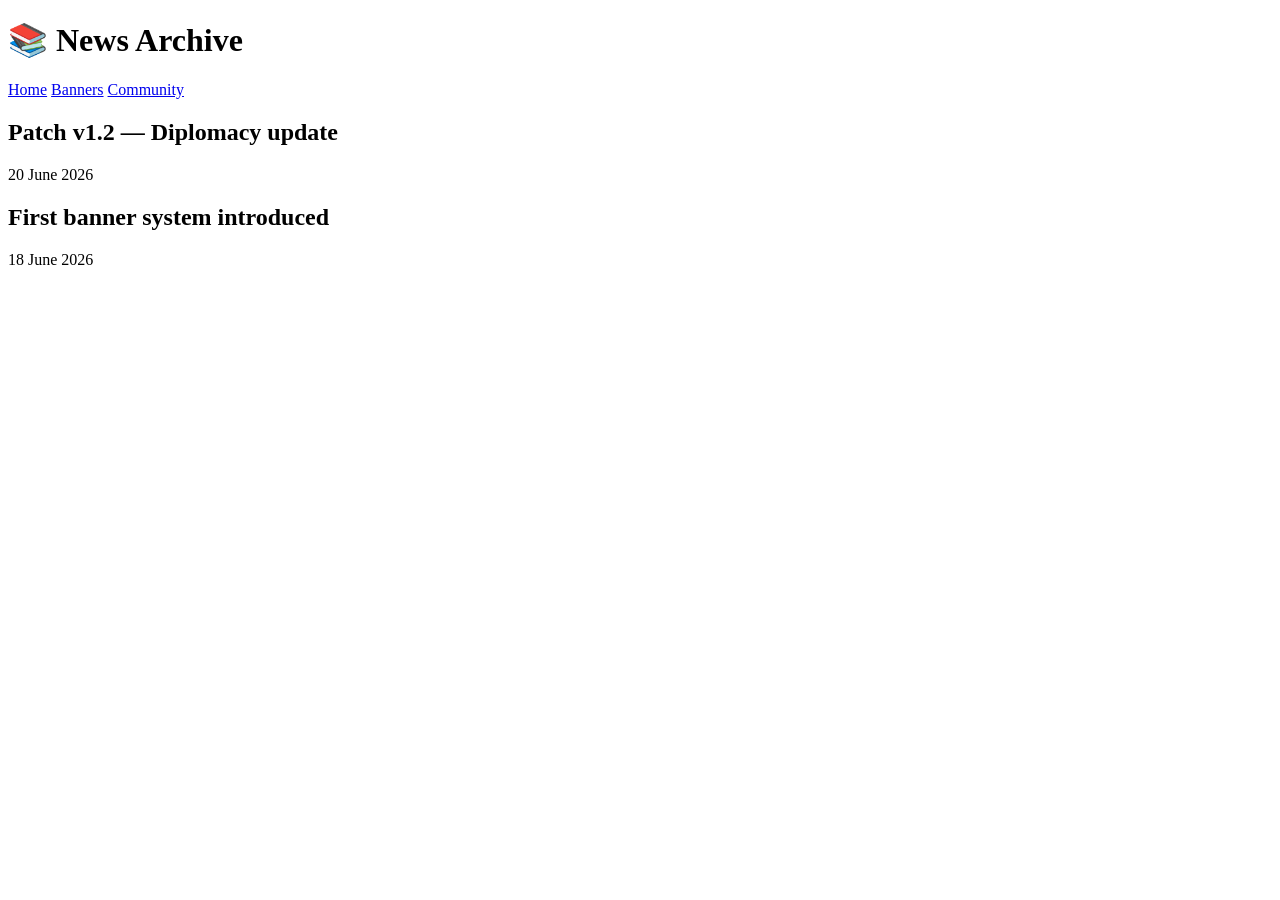
==== archive.html @ a4f3a54b "Create archive.html for news archive page" ====
<!DOCTYPE html>
<html>
<head>
<meta charset="UTF-8">
<title>Archive</title>
<link rel="stylesheet" href="styles.css">
</head>

<body>

<header>
<h1>📚 News Archive</h1>
</header>

<nav>
<a href="index.html">Home</a>
<a href="banners.html">Banners</a>
<a href="community.html">Community</a>
</nav>

<div class="container">

<div class="card">
<h2>Patch v1.2 — Diplomacy update</h2>
<p class="meta">20 June 2026</p>
</div>

<div class="card">
<h2>First banner system introduced</h2>
<p class="meta">18 June 2026</p>
</div>

</div>

</body>
</html>
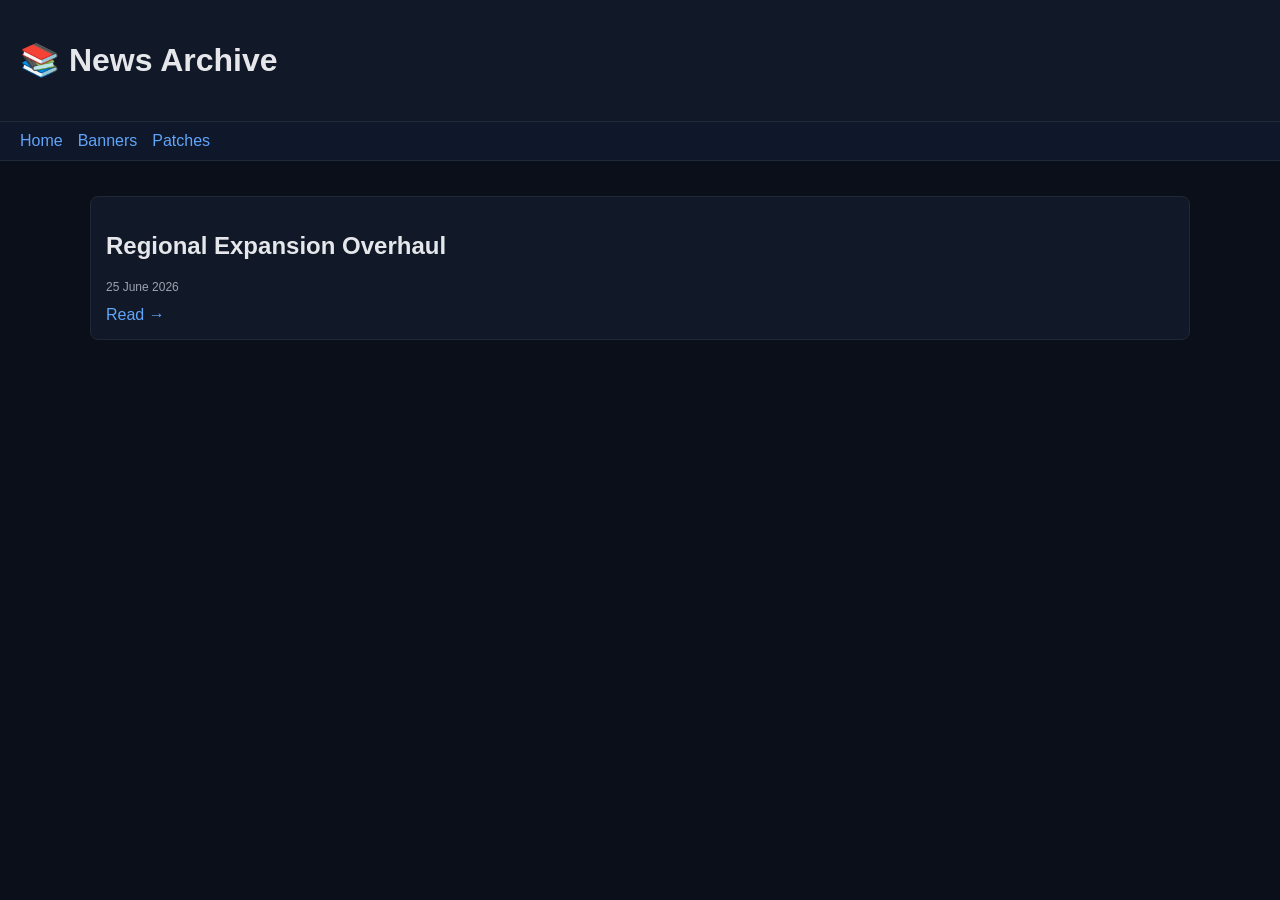
==== commit 24897694: "Update archive.html with new patch and article links" ====
--- a/archive.html
+++ b/archive.html
@@ -15,19 +15,15 @@
 <nav>
 <a href="index.html">Home</a>
 <a href="banners.html">Banners</a>
-<a href="community.html">Community</a>
+<a href="patches.html">Patches</a>
 </nav>
 
 <div class="container">
 
 <div class="card">
-<h2>Patch v1.2 — Diplomacy update</h2>
-<p class="meta">20 June 2026</p>
-</div>
-
-<div class="card">
-<h2>First banner system introduced</h2>
-<p class="meta">18 June 2026</p>
+<h2>Regional Expansion Overhaul</h2>
+<p class="meta">25 June 2026</p>
+<a href="article.html">Read →</a>
 </div>
 
 </div>
--- a/styles.css
+++ b/styles.css
@@ -0,0 +1,55 @@
+body {
+    margin: 0;
+    font-family: Arial, sans-serif;
+    background: #0b0f19;
+    color: #e5e7eb;
+}
+
+a {
+    color: #60a5fa;
+    text-decoration: none;
+}
+
+a:hover {
+    text-decoration: underline;
+}
+
+header {
+    background: #111827;
+    padding: 20px;
+    border-bottom: 1px solid #1f2937;
+}
+
+nav {
+    display: flex;
+    gap: 15px;
+    padding: 10px 20px;
+    background: #0f172a;
+    border-bottom: 1px solid #1f2937;
+}
+
+.container {
+    max-width: 1100px;
+    margin: auto;
+    padding: 20px;
+}
+
+.card {
+    background: #111827;
+    padding: 15px;
+    margin: 15px 0;
+    border: 1px solid #1f2937;
+    border-radius: 8px;
+}
+
+.meta {
+    font-size: 12px;
+    color: #9ca3af;
+}
+
+footer {
+    text-align: center;
+    padding: 20px;
+    color: #6b7280;
+    border-top: 1px solid #1f2937;
+}
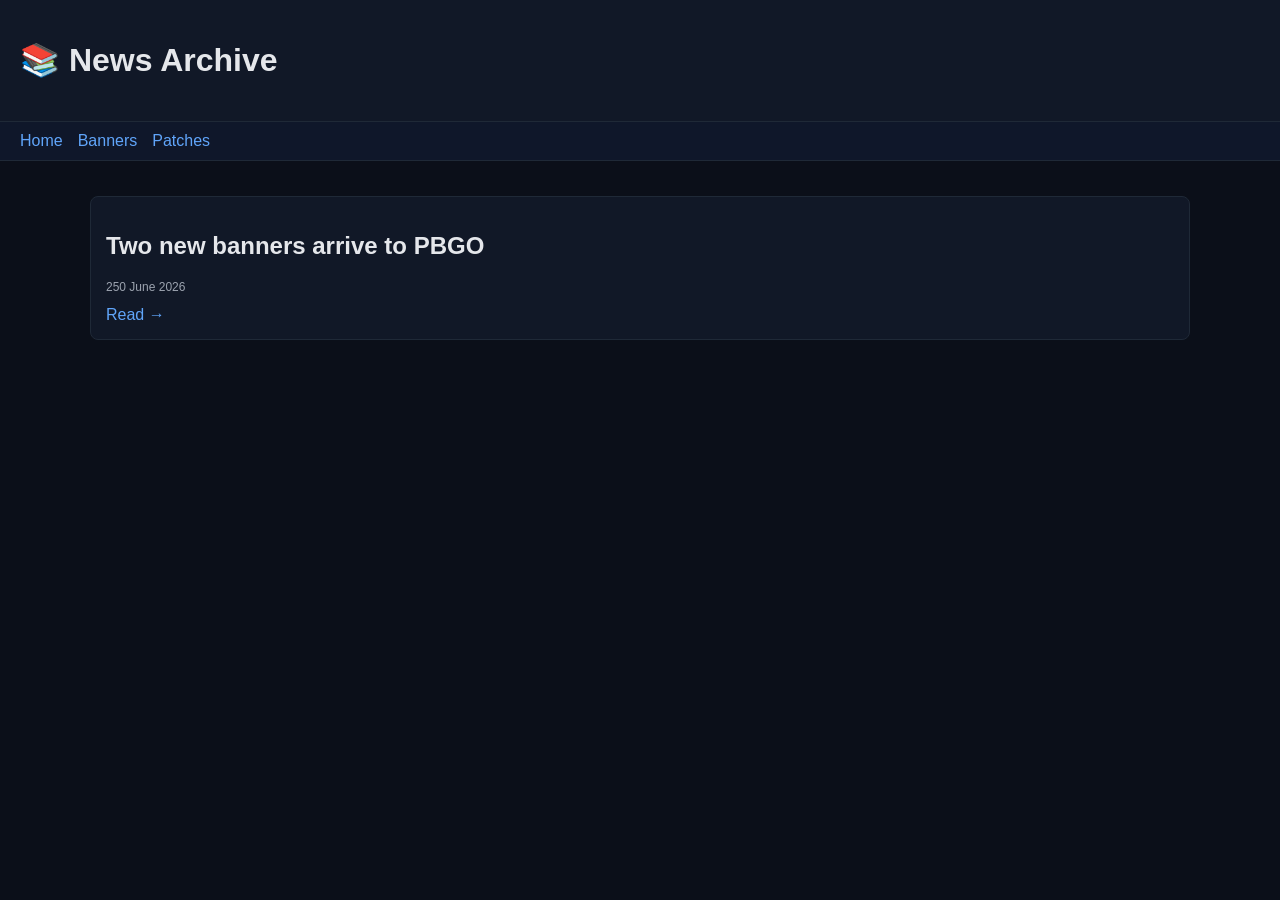
==== commit e7d2cae5: "Update header and date for PBGO announcement" ====
--- a/archive.html
+++ b/archive.html
@@ -21,8 +21,8 @@
 <div class="container">
 
 <div class="card">
-<h2>Regional Expansion Overhaul</h2>
-<p class="meta">25 June 2026</p>
+<h2>Two new banners arrive to PBGO</h2>
+<p class="meta">250 June 2026</p>
 <a href="article.html">Read →</a>
 </div>
 
